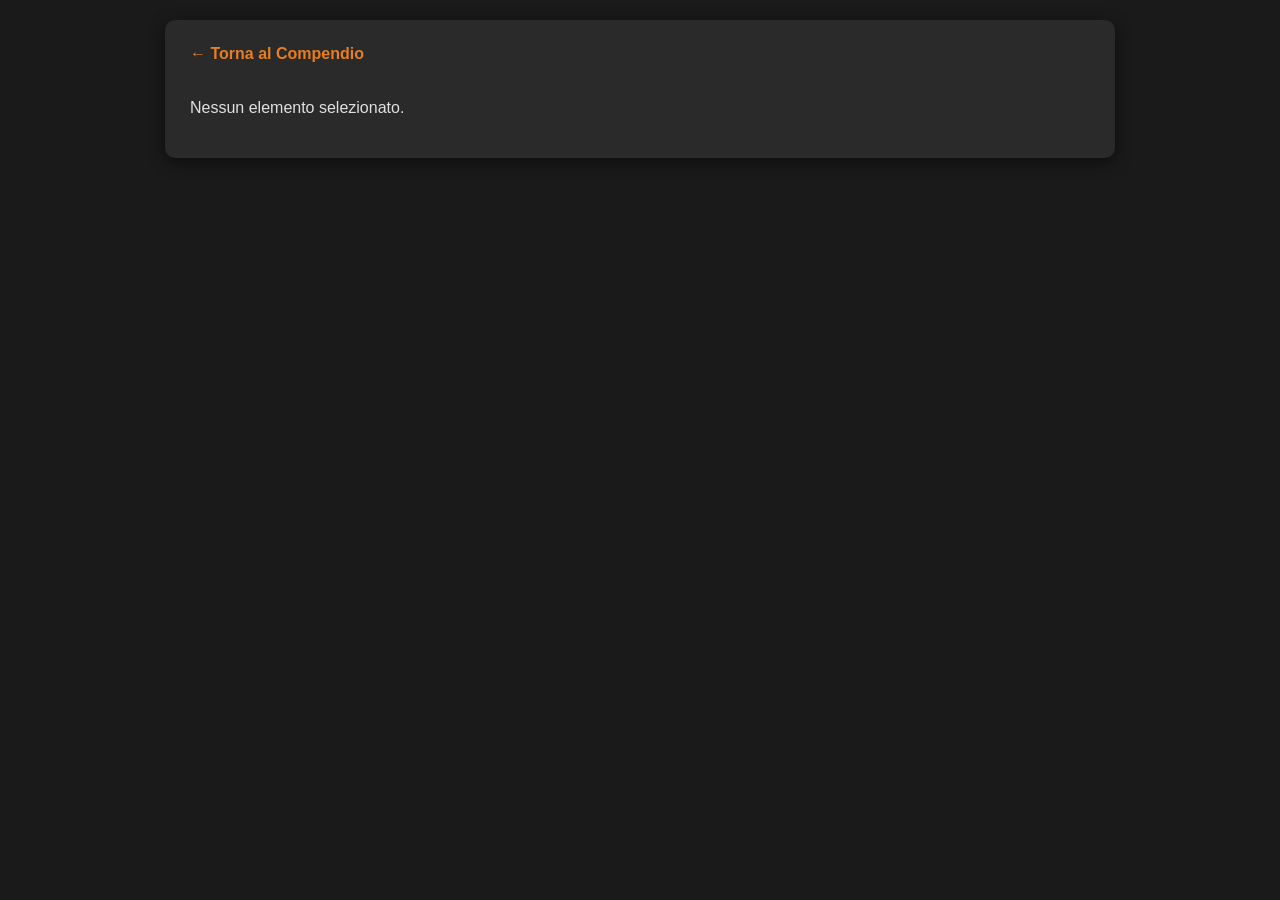
==== dettaglio.html @ b034e218 "Add files via upload" ====
<!DOCTYPE html>
<html lang="it">
<head>
  <meta charset="UTF-8">
  <meta name="viewport" content="width=device-width, initial-scale=1.0">
  <title>Approfondimento Classe - D&D 2024</title>
  <link rel="stylesheet" href="style.css">
  <style>
    body {
      font-family: Arial, sans-serif;
      background-color: #1a1a1a;
      color: #e0e0e0;
      margin: 0;
      padding: 20px;
    }
    .detail-container {
      max-width: 900px;
      margin: 0 auto;
      background: #2a2a2a;
      padding: 25px;
      border-radius: 10px;
      box-shadow: 0 4px 15px rgba(0,0,0,0.5);
    }
    .back-btn {
      display: inline-block;
      margin-bottom: 20px;
      color: #e67e22;
      text-decoration: none;
      font-weight: bold;
    }
    h1 { color: #f39c12; margin-top: 0; }
    h2 { color: #e67e22; border-bottom: 1px solid #444; padding-bottom: 5px; margin-top: 30px; }
    table {
      width: 100%;
      border-collapse: collapse;
      margin: 20px 0;
      background: #222;
    }
    th, td {
      padding: 12px;
      text-align: left;
      border: 1px solid #444;
    }
    th {
      background-color: #333;
      color: #f39c12;
    }
    tr:nth-child(even) { background-color: #282828; }
    .feature-block {
      margin-bottom: 20px;
      background: #242424;
      padding: 15px;
      border-left: 4px solid #e67e22;
      border-radius: 4px;
    }
    .feature-block h3 { margin-top: 0; color: #fff; }
  </style>
</head>
<body>

  <div class="detail-container">
    <a href="index.html" class="back-btn">← Torna al Compendio</a>
    <div id="content">
      <p>Caricamento informazioni in corso...</p>
    </div>
  </div>

  <script>
    async function loadDetail() {
      const params = new URLSearchParams(window.location.search);
      const itemId = params.get('id');
      const contentDiv = document.getElementById('content');

      if (!itemId) {
        contentDiv.innerHTML = '<p>Nessun elemento selezionato.</p>';
        return;
      }

      try {
        const response = await fetch('character_data.json');
        const data = await response.json();
        const item = data.find(i => i.id === itemId);

        if (!item) {
          contentDiv.innerHTML = '<p>Scheda non trovata nel database.</p>';
          return;
        }

        document.title = `${item.name_it || item.name} - Dettaglio Progressioni`;

        let html = `
          <h1>${item.name_it || item.name}</h1>
          <p><em>${item.name || ''}</em></p>
          <p><strong>Tipo:</strong> ${item.category || item.type}</p>
          ${item.source_it ? `<p><strong>Manuale:</strong> ${item.source_it}</p>` : ''}
          ${item.prerequisite ? `<p><strong>Prerequisiti:</strong> ${item.prerequisite}</p>` : ''}
          
          <h2>Descrizione Generale</h2>
          <div>${item.description_it || item.description || 'Nessuna descrizione.'}</div>
        `;

        // Genera la tabella di progressione se presente nel JSON
        if (item.progression && Array.isArray(item.progression)) {
          html += `<h2>Progressione per Livello</h2>`;
          html += `
            <table>
              <thead>
                <tr>
                  <th>Livello</th>
                  <th>Bonus Prof.</th>
                  <th>Privilegi di Classe</th>
                  <th>Dettagli Extra</th>
                </tr>
              </thead>
              <tbody>
          `;
          item.progression.forEach(row => {
            html += `
              <tr>
                <td><strong>${row.level}°</strong></td>
                <td>${row.prof_bonus || '+2'}</td>
                <td>${row.features ? row.features.join(', ') : '-'}</td>
                <td>${row.details || '-'}</td>
              </tr>
            `;
          });
          html += `</tbody></table>`;
        }

        // Se sono elencati i dettagli dei singoli privilegi
        if (item.features_detail && Array.isArray(item.features_detail)) {
          html += `<h2>Dettaglio Privilegi</h2>`;
          item.features_detail.forEach(feat => {
            html += `
              <div class="feature-block">
                <h3>${feat.name} (Livello ${feat.level})</h3>
                <p>${feat.description}</p>
              </div>
            `;
          });
        }

        contentDiv.innerHTML = html;

      } catch (err) {
        console.error(err);
        contentDiv.innerHTML = '<p>Errore durante il caricamento dei dettagli.</p>';
      }
    }

    document.addEventListener('DOMContentLoaded', loadDetail);
  </script>

</body>
</html>
---- style.css ----
body {
  font-family: system-ui, -apple-system, sans-serif;
  background-color: #121212;
  color: #e0e0e0;
  margin: 0;
  padding: 15px;
}
header {
  max-width: 800px;
  margin: 0 auto 20px auto;
  text-align: center;
}
h1 { color: #e69a28; margin-bottom: 15px; }
.search-bar input, select {
  width: 100%;
  padding: 12px;
  margin-bottom: 10px;
  border-radius: 6px;
  border: 1px solid #333;
  background-color: #222;
  color: #fff;
  font-size: 16px;
  box-sizing: border-box;
}
.filters { display: flex; gap: 10px; }
#spellsContainer { max-width: 800px; margin: 0 auto; }
.spell-card {
  background-color: #1e1e1e;
  border-left: 4px solid #e69a28;
  border-radius: 6px;
  padding: 15px;
  margin-bottom: 15px;
}
.spell-card h2 {
  margin-top: 0;
  color: #fff;
  display: flex;
  justify-content: space-between;
  align-items: center;
}
.spell-level {
  font-size: 14px;
  background-color: #e69a28;
  color: #121212;
  padding: 3px 8px;
  border-radius: 4px;
}
.spell-meta p { margin: 4px 0; font-size: 14px; color: #aaa; }
.spell-description {
  margin-top: 10px;
  font-size: 15px;
  line-height: 1.4;
  border-top: 1px solid #333;
  padding-top: 10px;
}
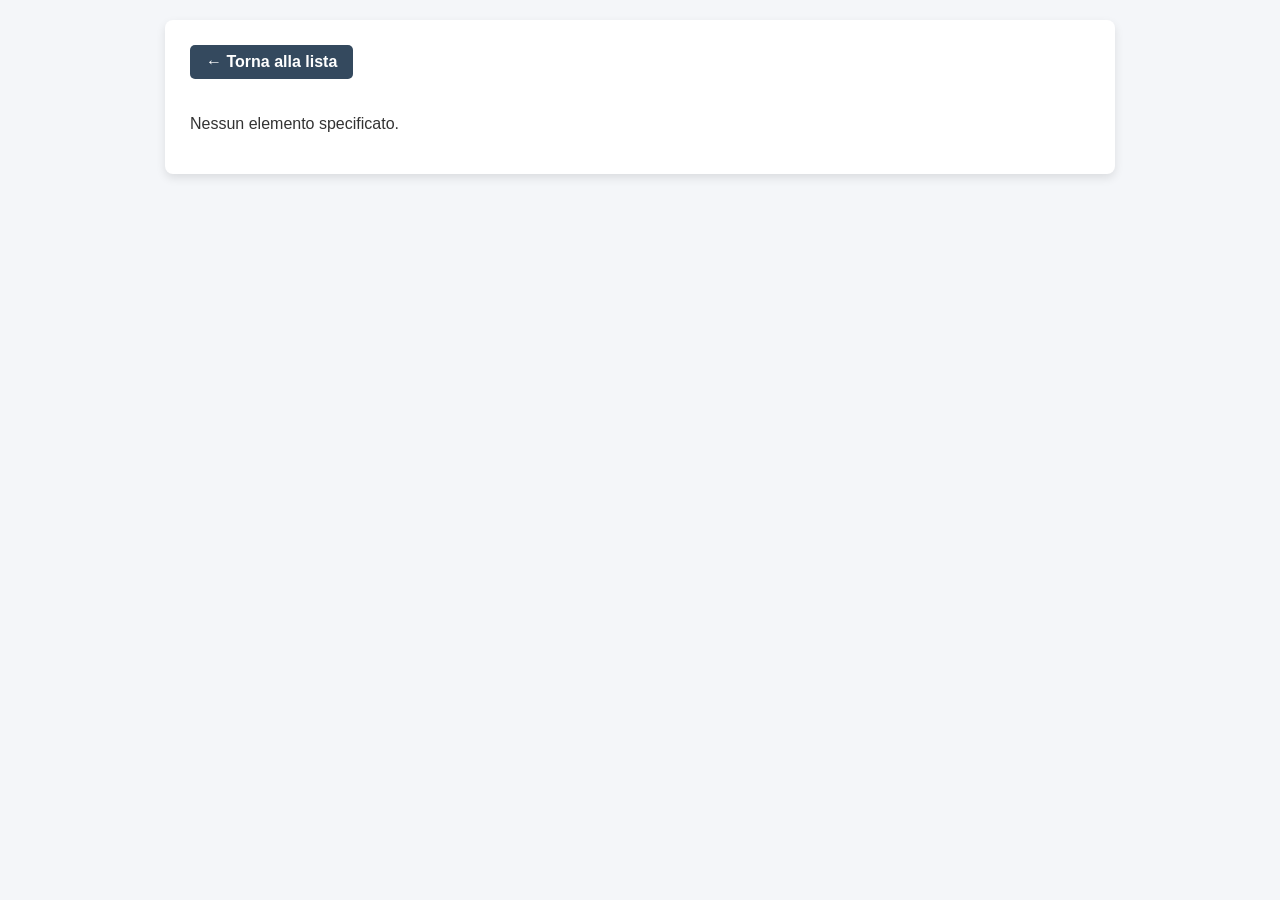
==== commit e28b538e: "Add files via upload" ====
--- a/dettaglio.html
+++ b/dettaglio.html
@@ -3,153 +3,89 @@
 <head>
   <meta charset="UTF-8">
   <meta name="viewport" content="width=device-width, initial-scale=1.0">
-  <title>Approfondimento Classe - D&D 2024</title>
-  <link rel="stylesheet" href="style.css">
+  <title>Dettaglio Classe</title>
   <style>
     body {
       font-family: Arial, sans-serif;
-      background-color: #1a1a1a;
-      color: #e0e0e0;
+      background-color: #f4f6f9;
       margin: 0;
       padding: 20px;
+      color: #333;
     }
-    .detail-container {
+    .container {
       max-width: 900px;
       margin: 0 auto;
-      background: #2a2a2a;
+      background: #fff;
       padding: 25px;
-      border-radius: 10px;
-      box-shadow: 0 4px 15px rgba(0,0,0,0.5);
+      border-radius: 8px;
+      box-shadow: 0 4px 10px rgba(0,0,0,0.1);
     }
     .back-btn {
       display: inline-block;
       margin-bottom: 20px;
-      color: #e67e22;
+      padding: 8px 16px;
+      background-color: #34495e;
+      color: #fff;
       text-decoration: none;
+      border-radius: 5px;
       font-weight: bold;
     }
-    h1 { color: #f39c12; margin-top: 0; }
-    h2 { color: #e67e22; border-bottom: 1px solid #444; padding-bottom: 5px; margin-top: 30px; }
-    table {
+    .spell-level {
+      background-color: #e67e22;
+      color: white;
+      font-size: 0.6em;
+      padding: 3px 8px;
+      border-radius: 4px;
+      vertical-align: middle;
+    }
+    /* Tabella */
+    .progression-table-container {
+      overflow-x: auto;
+      margin-top: 25px;
+    }
+    table.progression-table {
       width: 100%;
       border-collapse: collapse;
-      margin: 20px 0;
-      background: #222;
+      margin-top: 10px;
     }
-    th, td {
-      padding: 12px;
+    table.progression-table th, table.progression-table td {
+      border: 1px solid #ddd;
+      padding: 10px;
       text-align: left;
-      border: 1px solid #444;
     }
-    th {
-      background-color: #333;
-      color: #f39c12;
+    table.progression-table th {
+      background-color: #2c3e50;
+      color: white;
     }
-    tr:nth-child(even) { background-color: #282828; }
-    .feature-block {
-      margin-bottom: 20px;
-      background: #242424;
+    table.progression-table tr:nth-child(even) {
+      background-color: #f9f9f9;
+    }
+    /* Privilegi di Classe */
+    .class-features {
+      margin-top: 35px;
+    }
+    .feature-card {
+      background: #f8f9fa;
+      border-left: 4px solid #e67e22;
       padding: 15px;
-      border-left: 4px solid #e67e22;
+      margin-bottom: 15px;
       border-radius: 4px;
     }
-    .feature-block h3 { margin-top: 0; color: #fff; }
+    .feature-card h3 {
+      margin-top: 0;
+      color: #2c3e50;
+    }
   </style>
 </head>
 <body>
 
-  <div class="detail-container">
-    <a href="index.html" class="back-btn">← Torna al Compendio</a>
-    <div id="content">
-      <p>Caricamento informazioni in corso...</p>
+  <div class="container">
+    <a href="index.html" class="back-btn">← Torna alla lista</a>
+    <div id="detailContent">
+      <p style="text-align:center;">Caricamento dettagli...</p>
     </div>
   </div>
 
-  <script>
-    async function loadDetail() {
-      const params = new URLSearchParams(window.location.search);
-      const itemId = params.get('id');
-      const contentDiv = document.getElementById('content');
-
-      if (!itemId) {
-        contentDiv.innerHTML = '<p>Nessun elemento selezionato.</p>';
-        return;
-      }
-
-      try {
-        const response = await fetch('character_data.json');
-        const data = await response.json();
-        const item = data.find(i => i.id === itemId);
-
-        if (!item) {
-          contentDiv.innerHTML = '<p>Scheda non trovata nel database.</p>';
-          return;
-        }
-
-        document.title = `${item.name_it || item.name} - Dettaglio Progressioni`;
-
-        let html = `
-          <h1>${item.name_it || item.name}</h1>
-          <p><em>${item.name || ''}</em></p>
-          <p><strong>Tipo:</strong> ${item.category || item.type}</p>
-          ${item.source_it ? `<p><strong>Manuale:</strong> ${item.source_it}</p>` : ''}
-          ${item.prerequisite ? `<p><strong>Prerequisiti:</strong> ${item.prerequisite}</p>` : ''}
-          
-          <h2>Descrizione Generale</h2>
-          <div>${item.description_it || item.description || 'Nessuna descrizione.'}</div>
-        `;
-
-        // Genera la tabella di progressione se presente nel JSON
-        if (item.progression && Array.isArray(item.progression)) {
-          html += `<h2>Progressione per Livello</h2>`;
-          html += `
-            <table>
-              <thead>
-                <tr>
-                  <th>Livello</th>
-                  <th>Bonus Prof.</th>
-                  <th>Privilegi di Classe</th>
-                  <th>Dettagli Extra</th>
-                </tr>
-              </thead>
-              <tbody>
-          `;
-          item.progression.forEach(row => {
-            html += `
-              <tr>
-                <td><strong>${row.level}°</strong></td>
-                <td>${row.prof_bonus || '+2'}</td>
-                <td>${row.features ? row.features.join(', ') : '-'}</td>
-                <td>${row.details || '-'}</td>
-              </tr>
-            `;
-          });
-          html += `</tbody></table>`;
-        }
-
-        // Se sono elencati i dettagli dei singoli privilegi
-        if (item.features_detail && Array.isArray(item.features_detail)) {
-          html += `<h2>Dettaglio Privilegi</h2>`;
-          item.features_detail.forEach(feat => {
-            html += `
-              <div class="feature-block">
-                <h3>${feat.name} (Livello ${feat.level})</h3>
-                <p>${feat.description}</p>
-              </div>
-            `;
-          });
-        }
-
-        contentDiv.innerHTML = html;
-
-      } catch (err) {
-        console.error(err);
-        contentDiv.innerHTML = '<p>Errore durante il caricamento dei dettagli.</p>';
-      }
-    }
-
-    document.addEventListener('DOMContentLoaded', loadDetail);
-  </script>
-
+  <script src="dettaglio.js"></script>
 </body>
 </html>
